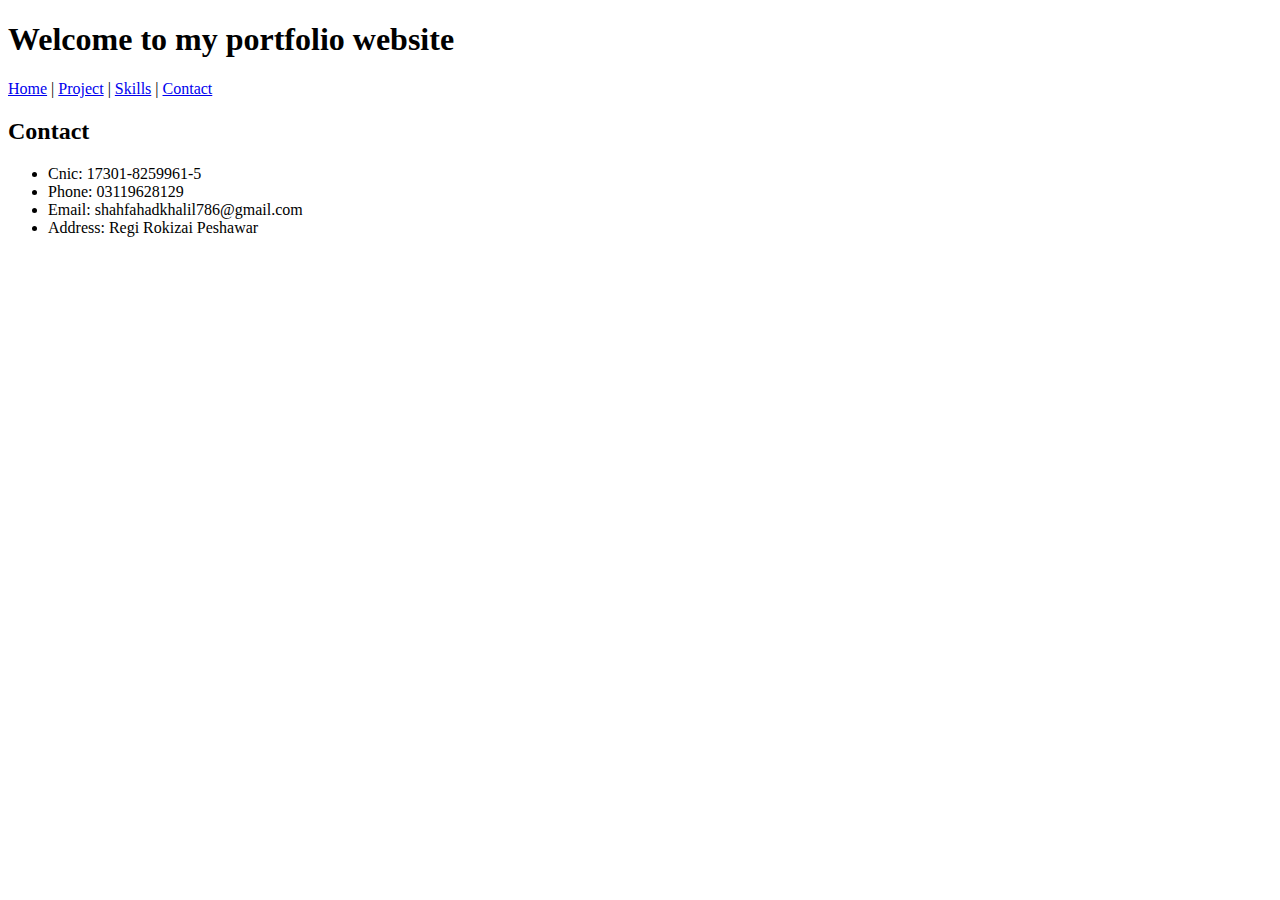
==== contact/contact.html @ 03fc091e "new portfolio website" ====
<!DOCTYPE html>
<html lang="en">
<head>
    <meta charset="UTF-8">
    <meta name="viewport" content="width=device-width, initial-scale=1.0">
    <title>Contact</title>
</head>
<body>
    <h1>Welcome to my portfolio website</h1>
    <a href="../portfolio/index.html">Home</a> |
<a href="../portfolio/project/project.html">Project</a> |
<a href="../portfolio/skills/skills.html">Skills</a> |
<a href="../portfolio/contact/contact.html">Contact</a>
    <h2>Contact</h2>
    <ul>
        <li>Cnic: 17301-8259961-5</li>
        <li>Phone: 03119628129</li>
        <li>Email: shahfahadkhalil786@gmail.com</li>
        <li>Address: Regi Rokizai Peshawar</li>
    </ul>
    <img src="./images/contact.jpg" alt="" width="200">
    
</body>
</html>
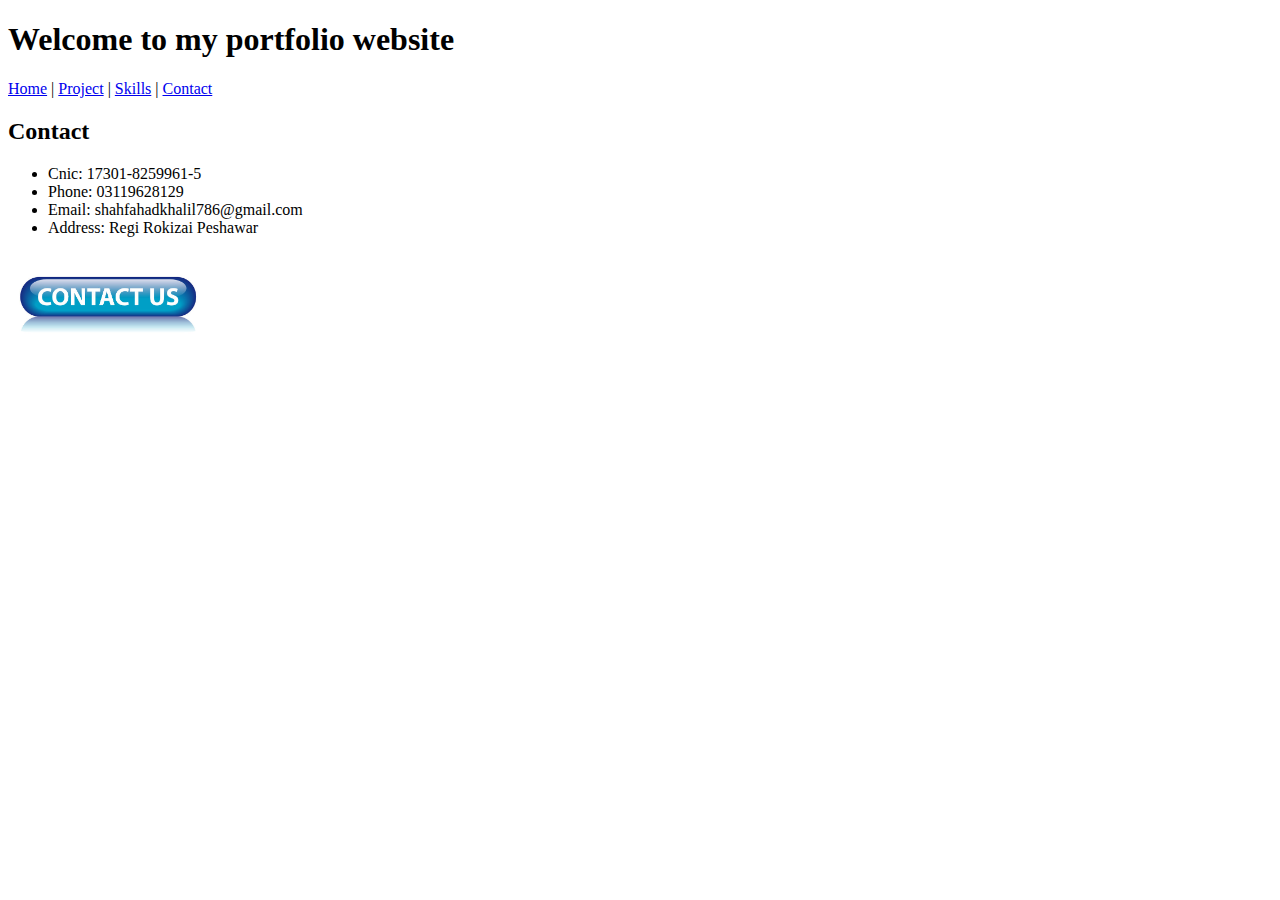
==== commit f605eb0f: "Form" ====
--- a/contact/contact.html
+++ b/contact/contact.html
@@ -7,10 +7,10 @@
 </head>
 <body>
     <h1>Welcome to my portfolio website</h1>
-    <a href="../portfolio/index.html">Home</a> |
-<a href="../portfolio/project/project.html">Project</a> |
-<a href="../portfolio/skills/skills.html">Skills</a> |
-<a href="../portfolio/contact/contact.html">Contact</a>
+    <a href="../index.html">Home</a> |
+<a href="../project/project.html">Project</a> |
+<a href="../skills/skills.html">Skills</a> |
+<a href="../contact/contact.html">Contact</a>
     <h2>Contact</h2>
     <ul>
         <li>Cnic: 17301-8259961-5</li>
@@ -18,7 +18,7 @@
         <li>Email: shahfahadkhalil786@gmail.com</li>
         <li>Address: Regi Rokizai Peshawar</li>
     </ul>
-    <img src="./images/contact.jpg" alt="" width="200">
+    <img src="../images/contact.jpg" alt="" width="200">
     
 </body>
 </html>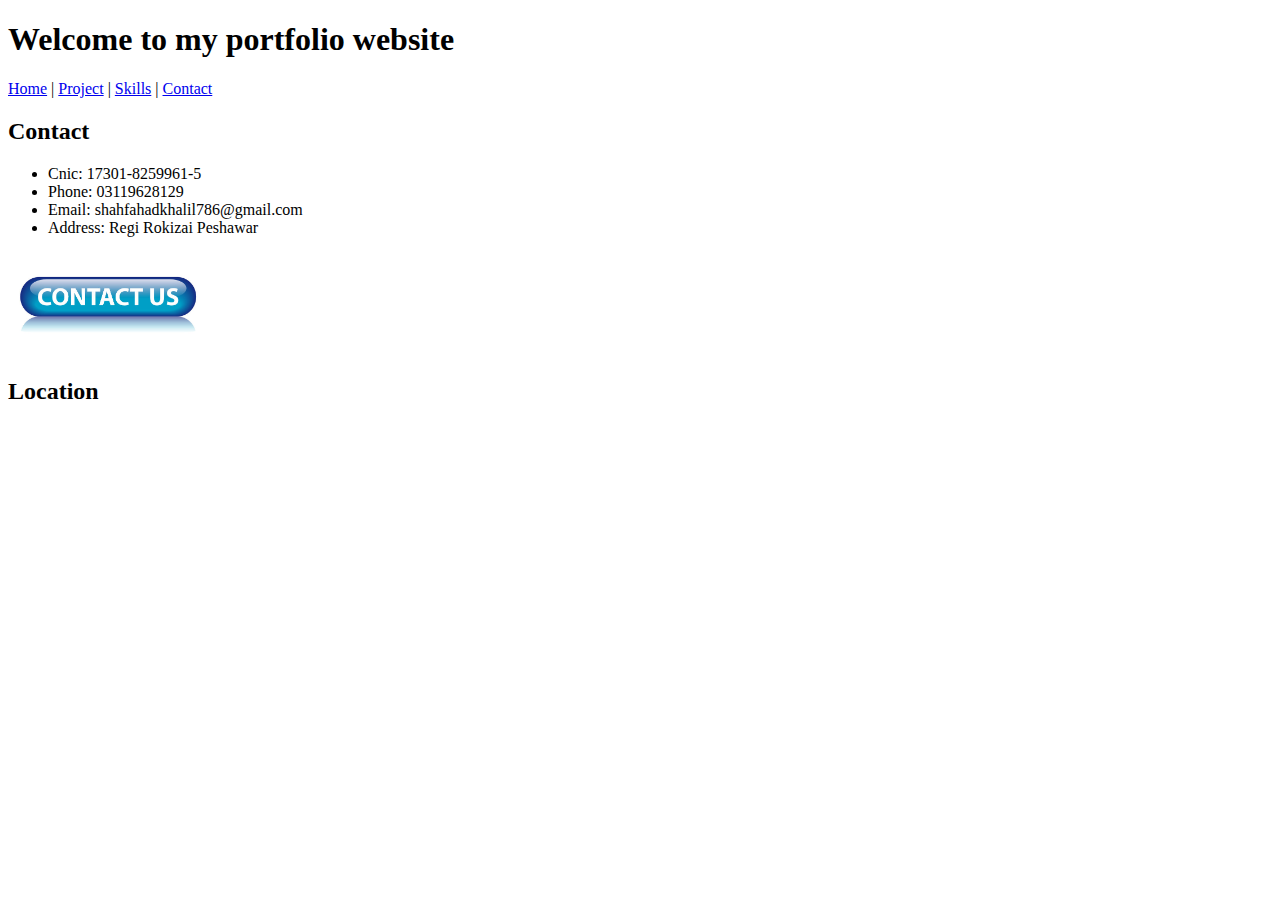
==== commit 90035f08: "video and audio" ====
--- a/contact/contact.html
+++ b/contact/contact.html
@@ -19,6 +19,14 @@
         <li>Address: Regi Rokizai Peshawar</li>
     </ul>
     <img src="../images/contact.jpg" alt="" width="200">
-    
+    <h2>Location</h2>
+    <iframe src="https://www.google.com/maps/embed?pb=!1m14!1m12!1m3!1d826.4148361313659!2d71.45899261793059!3d34.05260849086103!2m3!1f0!2f0!3f0!3m2!1i1024!2i768!4f13.1!5e0!3m2!1sen!2s!4v1710407976207!5m2!1sen!2s"
+     width="400"
+      height="250" 
+      style="border:0;" 
+      allowfullscreen="" 
+      loading="lazy" 
+      referrerpolicy="no-referrer-when-downgrade">
+    </iframe>
 </body>
 </html>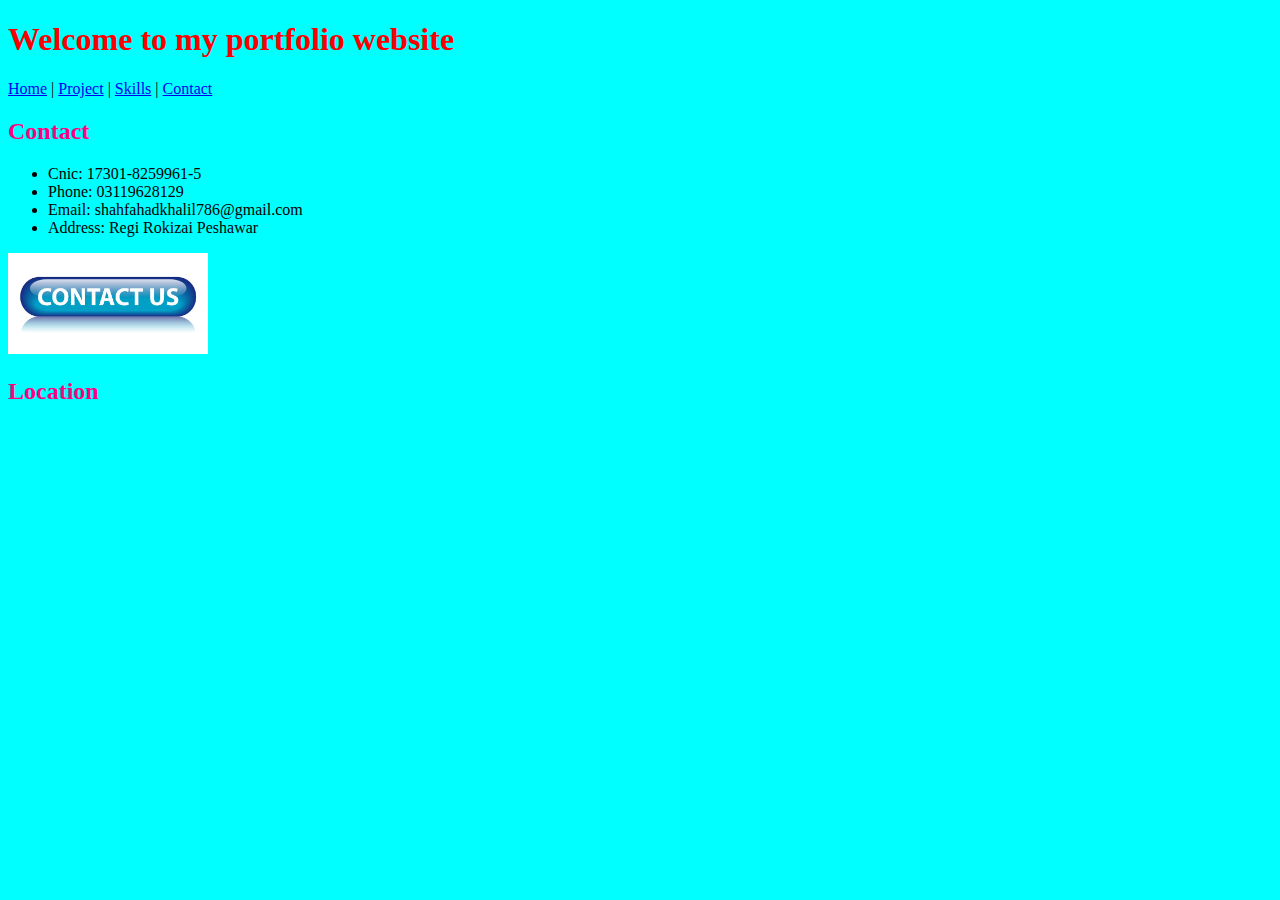
==== commit 08d3d7de: "new css" ====
--- a/contact/contact.html
+++ b/contact/contact.html
@@ -4,6 +4,7 @@
     <meta charset="UTF-8">
     <meta name="viewport" content="width=device-width, initial-scale=1.0">
     <title>Contact</title>
+    <link rel="stylesheet" href="../style.css">
 </head>
 <body>
     <h1>Welcome to my portfolio website</h1>
--- a/style.css
+++ b/style.css
@@ -0,0 +1,12 @@
+body
+{
+    background-color: cyan;
+}
+h1
+{
+    color: rgb(250, 0, 0);
+}
+h2 
+{
+    color: rgb(255, 0, 128);
+}